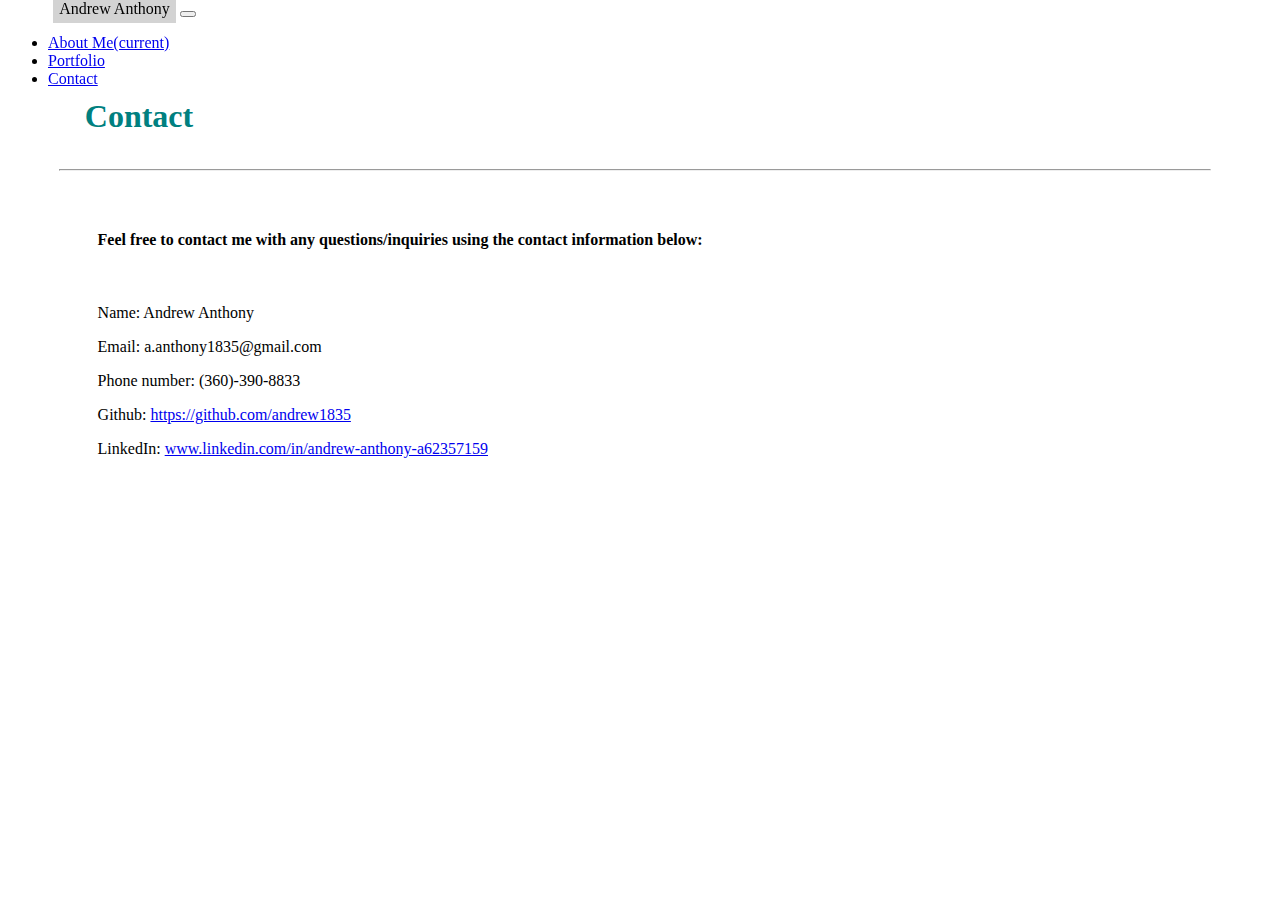
==== contact.html @ 91681567 "Updated each page with new info, added screenshots to portfolio" ====
<!DOCTYPE html>
<html lang="en">
<head>
    <meta charset="UTF-8">
    <meta name="viewport" content="width=device-width, initial-scale=1.0">
    <title>Contact</title>
    <link rel="stylesheet" href="https://cdn.jsdelivr.net/npm/bootstrap@4.5.3/dist/css/bootstrap.min.css" integrity="sha384-TX8t27EcRE3e/ihU7zmQxVncDAy5uIKz4rEkgIXeMed4M0jlfIDPvg6uqKI2xXr2" crossorigin="anonymous">
    <link rel="stylesheet" href="style.css">
</head>
<body>
    
    <!-- Navbar -->
    <nav class="navbar navbar-expand-lg navbar-light bg-light">
        <a class="navbar-brand">Andrew Anthony</a>
        <button class="navbar-toggler" type="button" data-toggle="collapse" data-target="#navbarNav" aria-controls="navbarNav" aria-expanded="false" aria-label="Toggle navigation">
          <span class="navbar-toggler-icon"></span>
        </button>
        <div class="collapse navbar-collapse justify-content-end" id="navbarNav">
          <ul class="navbar-nav">
            <li class="nav-item">
              <a class="nav-link" href="index.html">About Me<span class="sr-only">(current)</span></a>
            </li>
            <li class="nav-item">
              <a class="nav-link" href="portfolio.html">Portfolio</a>
            </li>
            <li class="nav-item active">
              <a class="nav-link" href="contact.html">Contact</a>
            </li>
          </ul>
        </div>
      </nav>

      <main class="container">

        <section class="row">
            <section class="col-md-12">
                <h1>Contact</h1>
            </section>
        </section>

      <hr>
      
      <section class="contactInfo"> 
        <h4>Feel free to contact me with any questions/inquiries using the contact information below:</h4>
        <br>
        <p>Name: Andrew Anthony</p>
        <p>Email: a.anthony1835@gmail.com</p>
        <p>Phone number: (360)-390-8833</p>
        <p>Github: <a href="https://github.com/andrew1835" target = "_blank">https://github.com/andrew1835</a></p>
        <p>LinkedIn: <a href="www.linkedin.com/in/andrew-anthony-a62357159">www.linkedin.com/in/andrew-anthony-a62357159</a></p>
      </section> 

    <script src="https://code.jquery.com/jquery-3.5.1.slim.min.js" integrity="sha384-DfXdz2htPH0lsSSs5nCTpuj/zy4C+OGpamoFVy38MVBnE+IbbVYUew+OrCXaRkfj" crossorigin="anonymous"></script>
    <script src="https://cdn.jsdelivr.net/npm/bootstrap@4.5.3/dist/js/bootstrap.bundle.min.js" integrity="sha384-ho+j7jyWK8fNQe+A12Hb8AhRq26LrZ/JpcUGGOn+Y7RsweNrtN/tE3MoK7ZeZDyx" crossorigin="anonymous"></script>
</body>
</html>
---- style.css ----
/* set the color of the Navbar */
.navbar-brand {
    background-color: lightgray;
    padding: 0.5vw;
    margin-left: 3.5vw;
    
}
/* set the wallpaper */
body {
    background-image: url("https://sfwallpaper.com/images/backgrounds-white-7.jpg") ;
}

/* makes it so that you can see the container, so that there's margin between the content and the edges/nav bar, and so that and so that the container's width is based on screensiz */
.container {
    background-color: white;
    margin: 4vw;
    width: 90vw;
}

/* Makes it so that there's space around the heading of each page and sets the color of the heading of each page */
h1 {
    padding: 1vw;
    color: teal;
}

/* creates space between the items in the form */
form {
    padding: 1vw;
}

/* sepearte code for the portfolio specifically in order to make it more similar to screenshot */
.containerPortfolio {
    background-color: white;
    margin: 4vw;
    width: max-content;
    padding: 1vw
}

/* creates space between the thumbnails in the portfolio */
.row {
    padding-left: 1vw;
    padding-top: 1vw;
    padding-right: 1vw;
}

.navbar {
    position: fixed;
    top: 0%;
    width: 100%;
}


.sampleWork {
    width: 90vw;
    margin: 2vw;
}

.screenshots {
    width: 60%;
}

.contactInfo {
    width: 90vw;
    margin: 2vw;
    padding: 1vw;
}
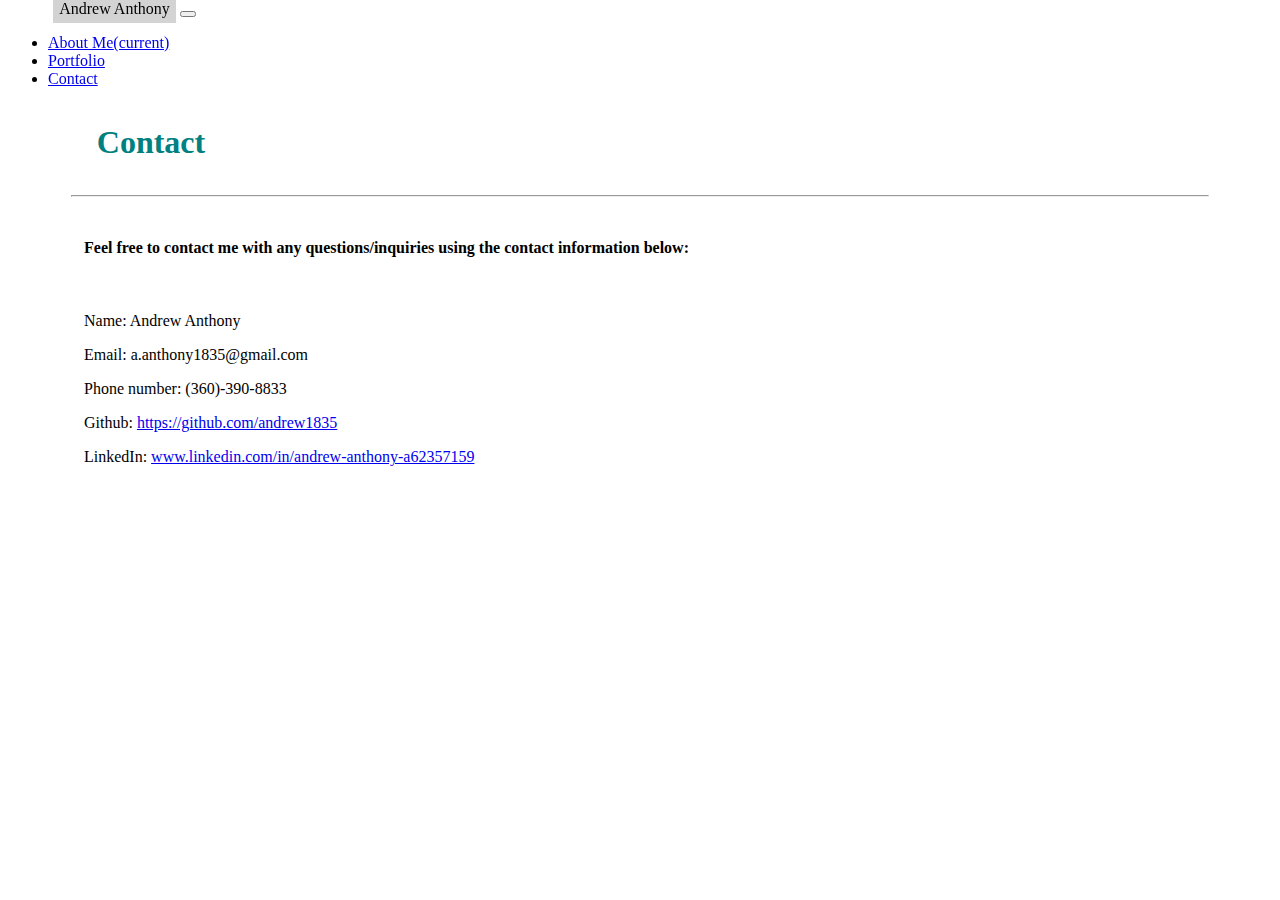
==== commit 4f8353f9: "Wrapped words. Should now be fully mobile responsive" ====
--- a/contact.html
+++ b/contact.html
@@ -39,7 +39,7 @@
         </section>
 
       <hr>
-      
+
       <section class="contactInfo"> 
         <h4>Feel free to contact me with any questions/inquiries using the contact information below:</h4>
         <br>
@@ -48,7 +48,7 @@
         <p>Phone number: (360)-390-8833</p>
         <p>Github: <a href="https://github.com/andrew1835" target = "_blank">https://github.com/andrew1835</a></p>
         <p>LinkedIn: <a href="www.linkedin.com/in/andrew-anthony-a62357159">www.linkedin.com/in/andrew-anthony-a62357159</a></p>
-      </section> 
+      </main> 
 
     <script src="https://code.jquery.com/jquery-3.5.1.slim.min.js" integrity="sha384-DfXdz2htPH0lsSSs5nCTpuj/zy4C+OGpamoFVy38MVBnE+IbbVYUew+OrCXaRkfj" crossorigin="anonymous"></script>
     <script src="https://cdn.jsdelivr.net/npm/bootstrap@4.5.3/dist/js/bootstrap.bundle.min.js" integrity="sha384-ho+j7jyWK8fNQe+A12Hb8AhRq26LrZ/JpcUGGOn+Y7RsweNrtN/tE3MoK7ZeZDyx" crossorigin="anonymous"></script>
--- a/style.css
+++ b/style.css
@@ -1,3 +1,4 @@
+
 
 /* set the color of the Navbar */
 .navbar-brand {
@@ -9,13 +10,17 @@
 /* set the wallpaper */
 body {
     background-image: url("https://sfwallpaper.com/images/backgrounds-white-7.jpg") ;
+    padding-top: 2vw;
+    margin-top: 2vw;
+    z-index: 1;
 }
 
 /* makes it so that you can see the container, so that there's margin between the content and the edges/nav bar, and so that and so that the container's width is based on screensiz */
 .container {
     background-color: white;
-    margin: 4vw;
-    width: 90vw;
+    margin: auto;
+    width: 90%;
+    margin-top: 2vw;
 }
 
 /* Makes it so that there's space around the heading of each page and sets the color of the heading of each page */
@@ -30,12 +35,12 @@
 }
 
 /* sepearte code for the portfolio specifically in order to make it more similar to screenshot */
-.containerPortfolio {
+/* .containerPortfolio {
     background-color: white;
-    margin: 4vw;
-    width: max-content;
-    padding: 1vw
-}
+    margin: auto;
+    width: 90%;
+    margin-top: 2vw;
+} */
 
 /* creates space between the thumbnails in the portfolio */
 .row {
@@ -48,12 +53,14 @@
     position: fixed;
     top: 0%;
     width: 100%;
+    z-index: 2;
 }
 
 
 .sampleWork {
-    width: 90vw;
-    margin: 2vw;
+    margin: auto;
+    padding: 1vw;
+    overflow-wrap: break-word;
 }
 
 .screenshots {
@@ -61,7 +68,27 @@
 }
 
 .contactInfo {
+    margin: auto;
+    padding: 1vw;
+}
+
+.sampleResume {
     width: 90vw;
-    margin: 2vw;
-    padding: 1vw;
+    margin: 2vw; 
+}
+
+
+@media only screen and (max-width: 600px) {
+    .container {
+        margin-top: 18vw;
+        margin-left: auto;
+        margin-right: auto;
+        width: 90%;
+    }
+    .sampleWork {
+        width: 90%;
+    }
+    .contactInfo {
+        width: 90%;
+    }
 }